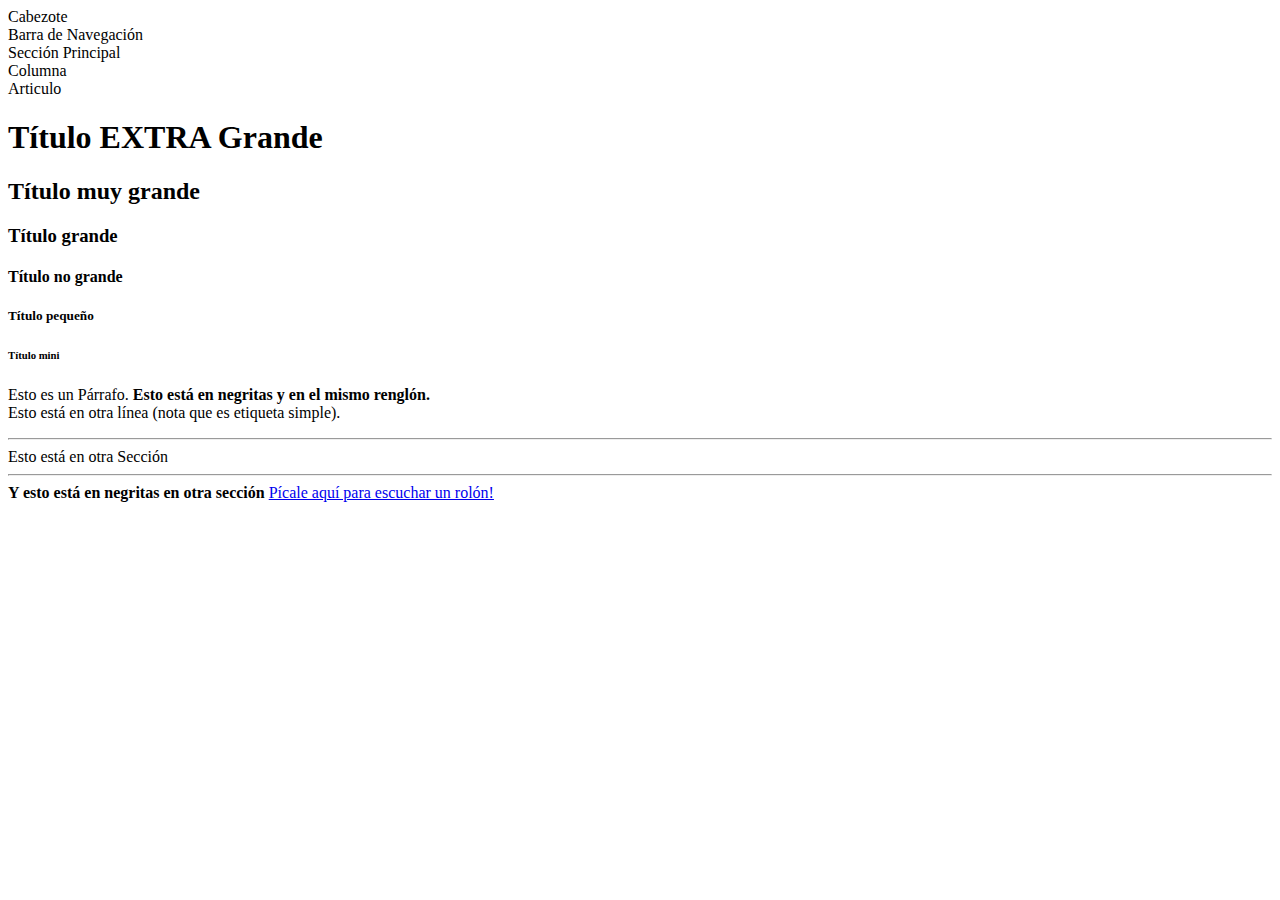
==== HTML5 y CSS3/Mis Archivos/03-Cuerpo.html @ 2fc2db44 "Added 03-Cuerpo.html" ====
<!DOCTYPE html>

<html>
    <head>

        <meta charset="utf-8">
        <meta name="author" content="Octavio">
        <meta name="description" content="Código Cuerpo">
        <meta name="keywords" content="cuerpo, html5, capacitacion, tutorial">

        <title>Estructura del Cuerpo</title>

        <link rel="icon" href="/home/octavio/Desktop/NXTIOT/Capacitacion/HTML5 y CSS3/Seccion 1/img/icono.png">

    </head>

    <body>
        <header>Cabezote</header>
        <!--Cabezote de la página-->
        <nav>Barra de Navegación</nav>
        <!--Barra de navegación de la página-->
        <section>Sección Principal</section>
        <!--Sección principal de la página-->
        <aside>Columna</aside>
        <!--Columna de la página-->
        <article>Articulo</article>
        <!--Artículo de la página-->
        <h1>Título EXTRA Grande</h1>
        <!--Título de la página
        Puede ser h1, h2, h3, h4, h5 o h6
        h1 es el más grande, h6 el más chico-->
        <h2>Título muy grande</h2>
        <h3>Título grande</h3>
        <h4>Título no grande</h4>
        <h5>Título pequeño</h15>
        <h6>Título mini</h6>

        <p>Esto es un Párrafo.
            <b>Esto está en negritas y en el mismo renglón.</b>
            <br>Esto está en otra línea (nota que es etiqueta simple).
            <hr>Esto está en otra Sección
            <hr><b>Y esto está en negritas en otra sección</b>
            <a href="https://www.youtube.com/watch?v=FTQbiNvZqaY">Pícale aquí para escuchar un rolón!</a>
        </p>
        <!--Párrafo de la página-->
    </body>
</html>
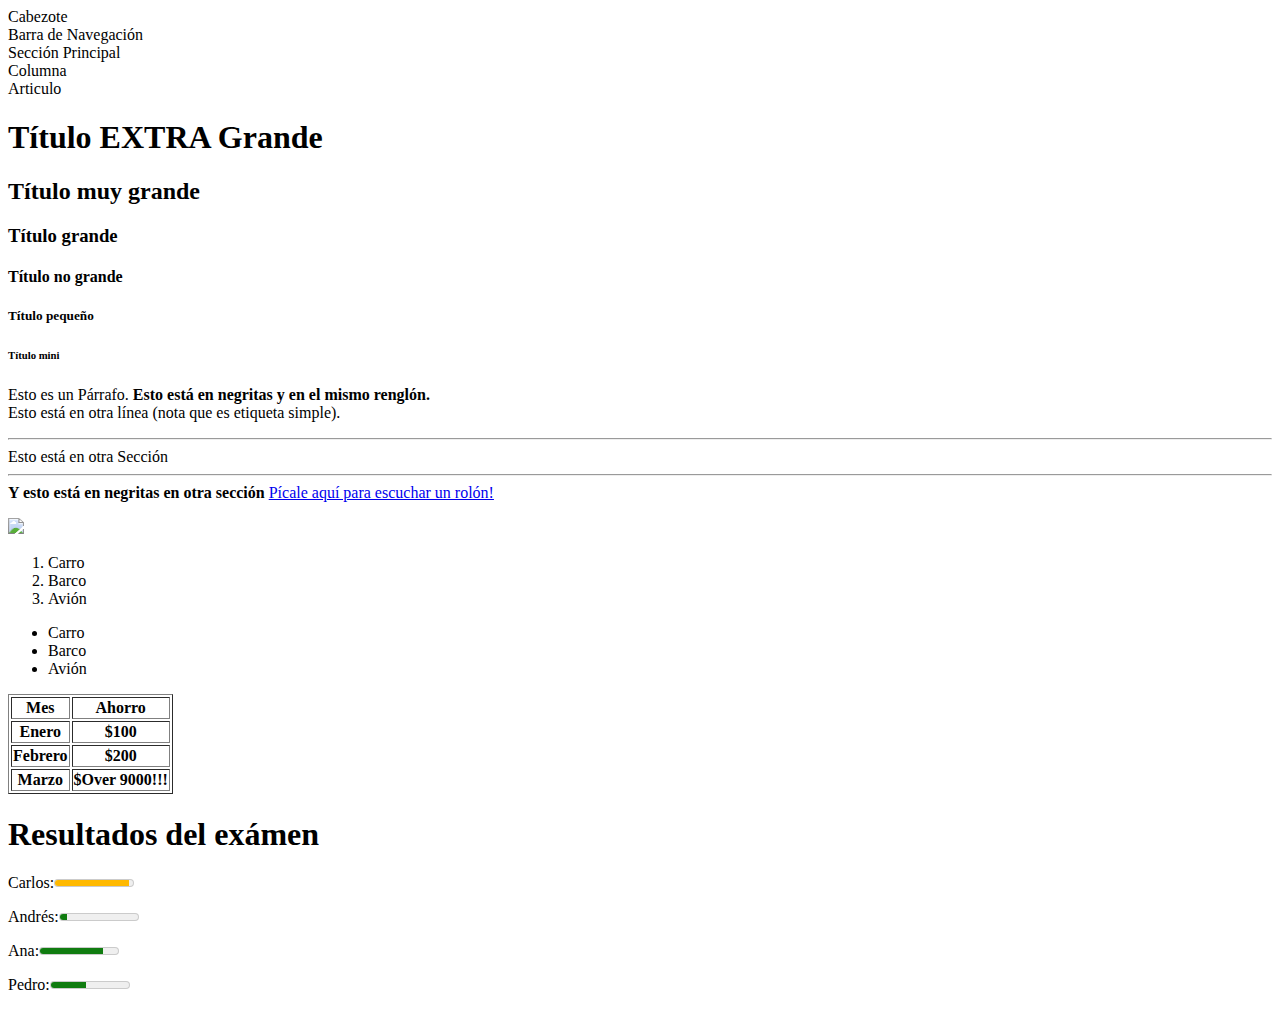
==== commit f0a1eb93: "added 03-Curepo.html" ====
--- a/HTML5 y CSS3/Mis Archivos/03-Cuerpo.html
+++ b/HTML5 y CSS3/Mis Archivos/03-Cuerpo.html
@@ -43,5 +43,51 @@
             <a href="https://www.youtube.com/watch?v=FTQbiNvZqaY">Pícale aquí para escuchar un rolón!</a>
         </p>
         <!--Párrafo de la página-->
+
+        <img src="/home/octavio/Desktop/NXTIOT/Capacitacion/HTML5 y CSS3/Seccion 1/img/imagen.jpg">
+        <!--agrega una imagen al sitio web-->
+        
+        <ol>
+            <li>Carro</li>
+            <li>Barco</li>
+            <li>Avión</li>
+        </ol>
+        
+        <!--Conjuto de listas (organized list)
+        Lista numérica-->
+        <ul>
+            <li>Carro</li>
+            <li>Barco</li>
+            <li>Avión</li>
+        </ul>
+        <!--Conjuto de listas (unorganized list)
+        Lista no numerada-->
+
+        <table border="1">
+            <tr>
+                <th>Mes</th>
+                <th>Ahorro</th>
+            </tr>
+            <tr>
+                <th>Enero</th>
+                <th>$100</th>
+            </tr>
+            <tr>
+                <th>Febrero</th>
+                <th>$200</th>
+            </tr>
+            <tr>
+                <th>Marzo</th>
+                <th>$Over 9000!!!</th>
+            </tr>
+        </table>
+        <!--Tabla con 4 renglones, 2 columnas y un borde-->
+
+        <h1>Resultados del exámen</h1>
+        <p>Carlos:<meter value="94" min="0" max="100" high="90"></meter></p>
+        <p>Andrés:<meter value="10" min="0" max="100" high="90"></meter></p>
+        <p>Ana:<meter value="80" min="0" max="100" high="90"></meter></p>
+        <p>Pedro:<meter value="45" min="0" max="100" high="90"></meter></p>
+        
     </body>
 </html>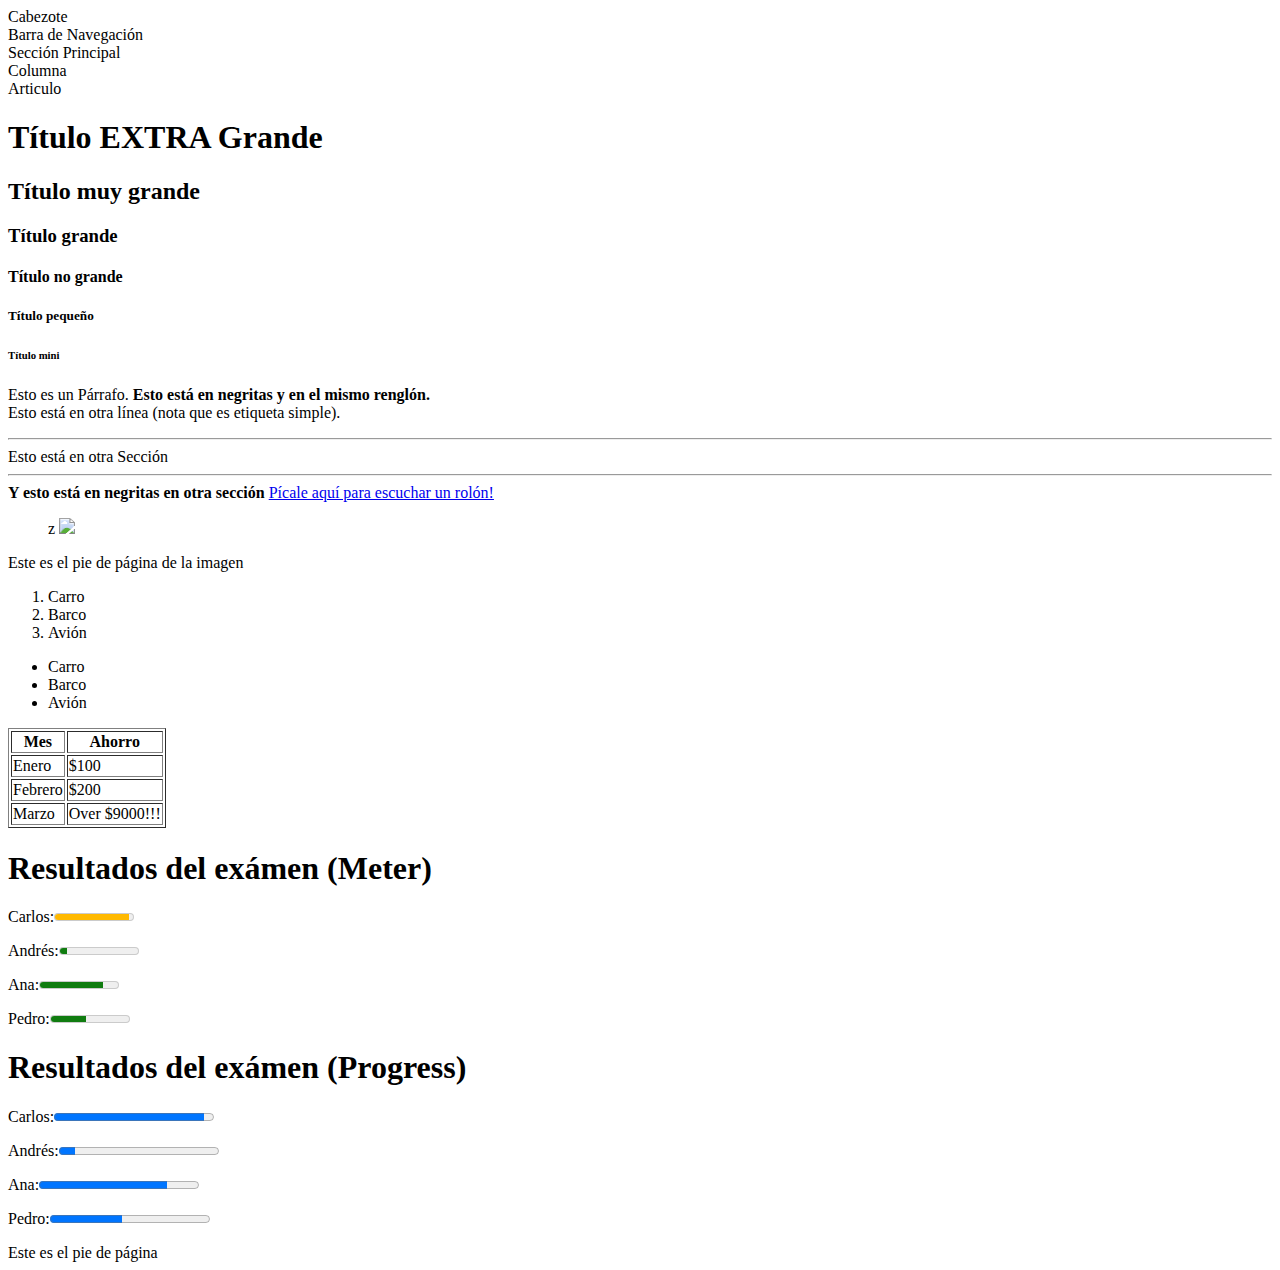
==== commit d8984f4f: "Extra tags for 03-Cuerpo.html" ====
--- a/HTML5 y CSS3/Mis Archivos/03-Cuerpo.html
+++ b/HTML5 y CSS3/Mis Archivos/03-Cuerpo.html
@@ -44,8 +44,12 @@
         </p>
         <!--Párrafo de la página-->
 
-        <img src="/home/octavio/Desktop/NXTIOT/Capacitacion/HTML5 y CSS3/Seccion 1/img/imagen.jpg">
-        <!--agrega una imagen al sitio web-->
+        <figure>
+       z     <img src="/home/octavio/Desktop/NXTIOT/Capacitacion/HTML5 y CSS3/Seccion 1/img/imagen.jpg">
+            <!--agrega una imagen al sitio web-->    
+        </figure>
+        <!--Etiqueta auxiliar para organizar imágenes-->
+        <figcaption>Este es el pie de página de la imagen</figcaption>
         
         <ol>
             <li>Carro</li>
@@ -64,30 +68,50 @@
         Lista no numerada-->
 
         <table border="1">
-            <tr>
-                <th>Mes</th>
-                <th>Ahorro</th>
-            </tr>
-            <tr>
-                <th>Enero</th>
-                <th>$100</th>
-            </tr>
-            <tr>
-                <th>Febrero</th>
-                <th>$200</th>
-            </tr>
-            <tr>
-                <th>Marzo</th>
-                <th>$Over 9000!!!</th>
-            </tr>
+
+            <thead>
+
+                <tr>
+                    <th>Mes</th>
+                    <th>Ahorro</th>
+                </tr>
+
+            </thead>
+
+            <tbody>
+                
+                <tr>
+                    <td>Enero</td>
+                    <td>$100</td>
+                </tr>
+                <tr>
+                    <td>Febrero</td>
+                    <td>$200</td>
+                </tr>
+                <tr>
+                    <td>Marzo</td>
+                    <td>Over $9000!!!</td>
+                </tr>
+
+            </tbody>
         </table>
         <!--Tabla con 4 renglones, 2 columnas y un borde-->
 
-        <h1>Resultados del exámen</h1>
+        <h1>Resultados del exámen (Meter)</h1>
         <p>Carlos:<meter value="94" min="0" max="100" high="90"></meter></p>
         <p>Andrés:<meter value="10" min="0" max="100" high="90"></meter></p>
         <p>Ana:<meter value="80" min="0" max="100" high="90"></meter></p>
         <p>Pedro:<meter value="45" min="0" max="100" high="90"></meter></p>
-        
+        <!--Muestra valores numéricos gráficamente-->
+
+        <h1>Resultados del exámen (Progress)</h1>
+        <p>Carlos:<progress value="94" min="0" max="100"></progress></p>
+        <p>Andrés:<progress value="10" min="0" max="100"></progress></p>
+        <p>Ana:<progress value="80" min="0" max="100"></progress></p>
+        <p>Pedro:<progress value="45" min="0" max="100"></progress></p>
+        <!--Muestra valores numéricos gráficamente-->
+
+        <footer>Este es el pie de página</footer>
+        <!--Con footer agregamos el pie de página.-->
     </body>
 </html>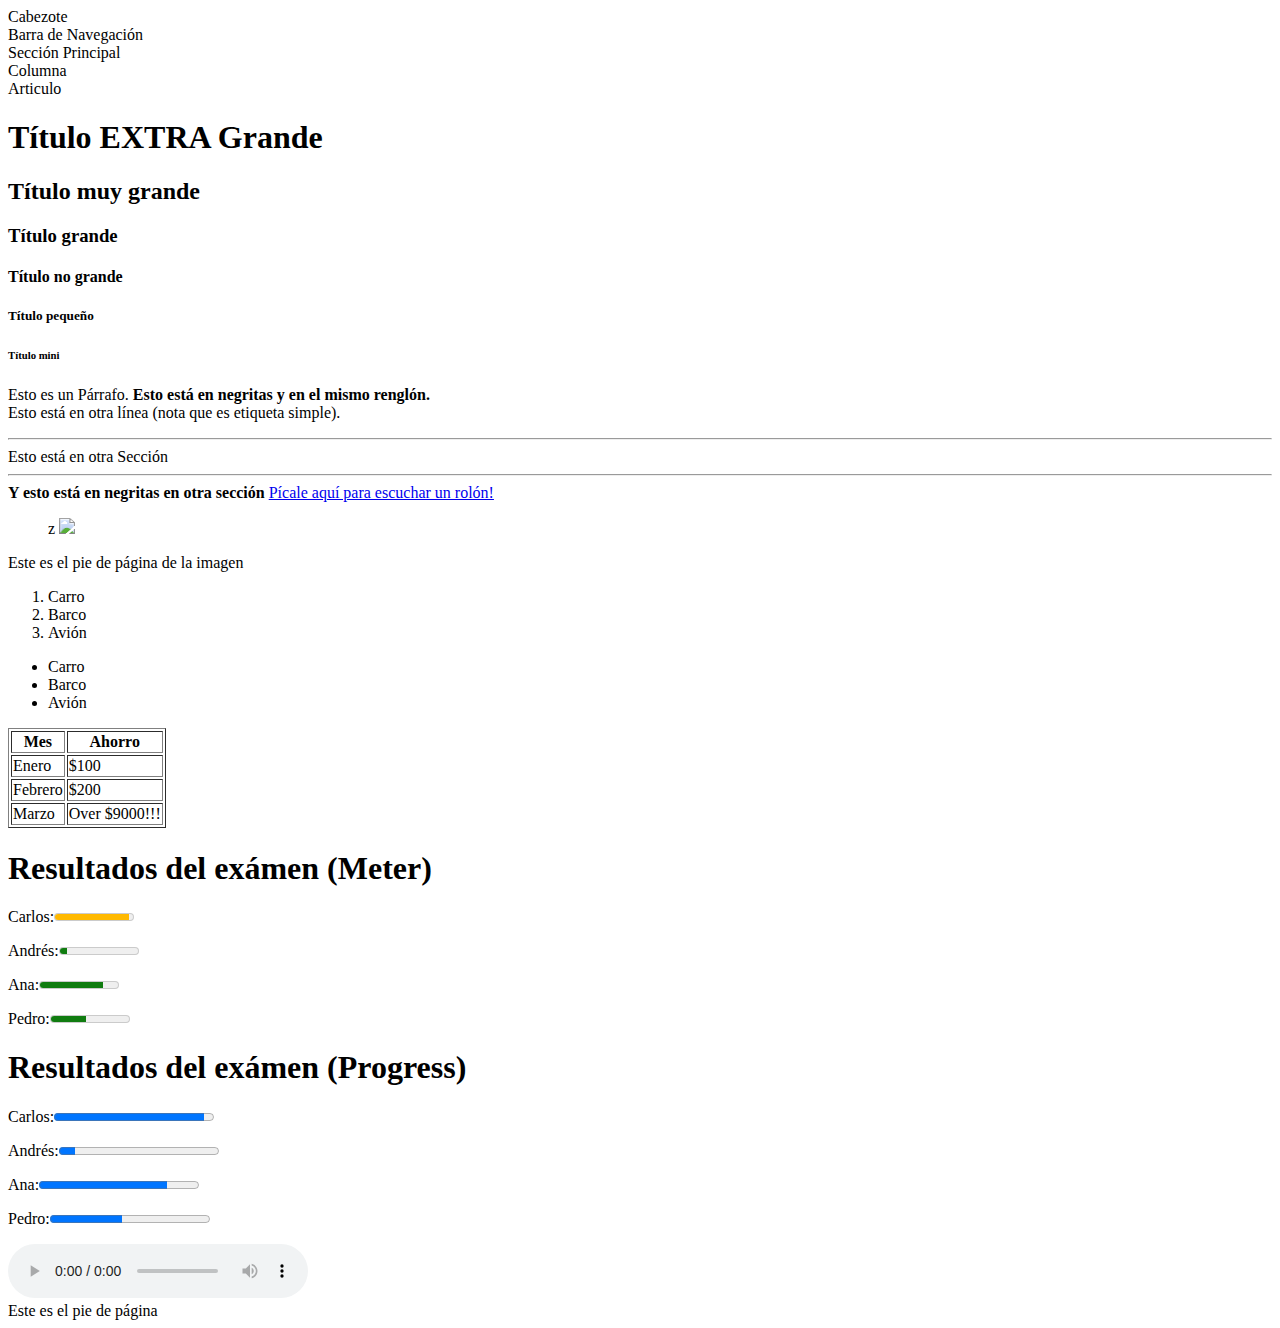
==== commit cc9c9dcc: "Audio file added and tagg iimplemented" ====
--- a/HTML5 y CSS3/Mis Archivos/03-Cuerpo.html
+++ b/HTML5 y CSS3/Mis Archivos/03-Cuerpo.html
@@ -111,6 +111,25 @@
         <p>Pedro:<progress value="45" min="0" max="100"></progress></p>
         <!--Muestra valores numéricos gráficamente-->
 
+        <audio autoplay controls loop preload="auto">
+
+            <!--Formatos comunes;
+            Ogg VORBIS .ogg (Ayuda con el ahorro de ancho de banda) (Firefox, Chrome y Opera)
+            MP3 .mp3 (Chrome, IE, IOS, Android)
+            WAV .wav No está comprimido, es muy pesado
+            ACC ..m4a m4b .m4p .mp4 .acc diseñado para ser sucesor del mp3
+            Los 3 más usados son .m4a. mp3 y .ogg-->
+
+            <source src="/home/octavio/Desktop/NXTIOT/Capacitacion/HTML5 y CSS3/Seccion 1/audio/audio.m4a">
+            <source src="/home/octavio/Desktop/NXTIOT/Capacitacion/HTML5 y CSS3/Seccion 1/audio/audio.mp3">
+            <source src="/home/octavio/Desktop/NXTIOT/Capacitacion/HTML5 y CSS3/Seccion 1/audio/audio.ogg">
+
+        </audio>
+        <!--En cuanto cargue la página se reproducirá (autoplay) el archivo "audio"
+        La página mostrará controles (controls) para dicho audio
+        En cuanto termine la reproducción volverá a comenzar (loop)
+        El archivo comenzará a cargarse desde que cargamos la página (preload="auto", puede ser metadata o none)-->
+
         <footer>Este es el pie de página</footer>
         <!--Con footer agregamos el pie de página.-->
     </body>
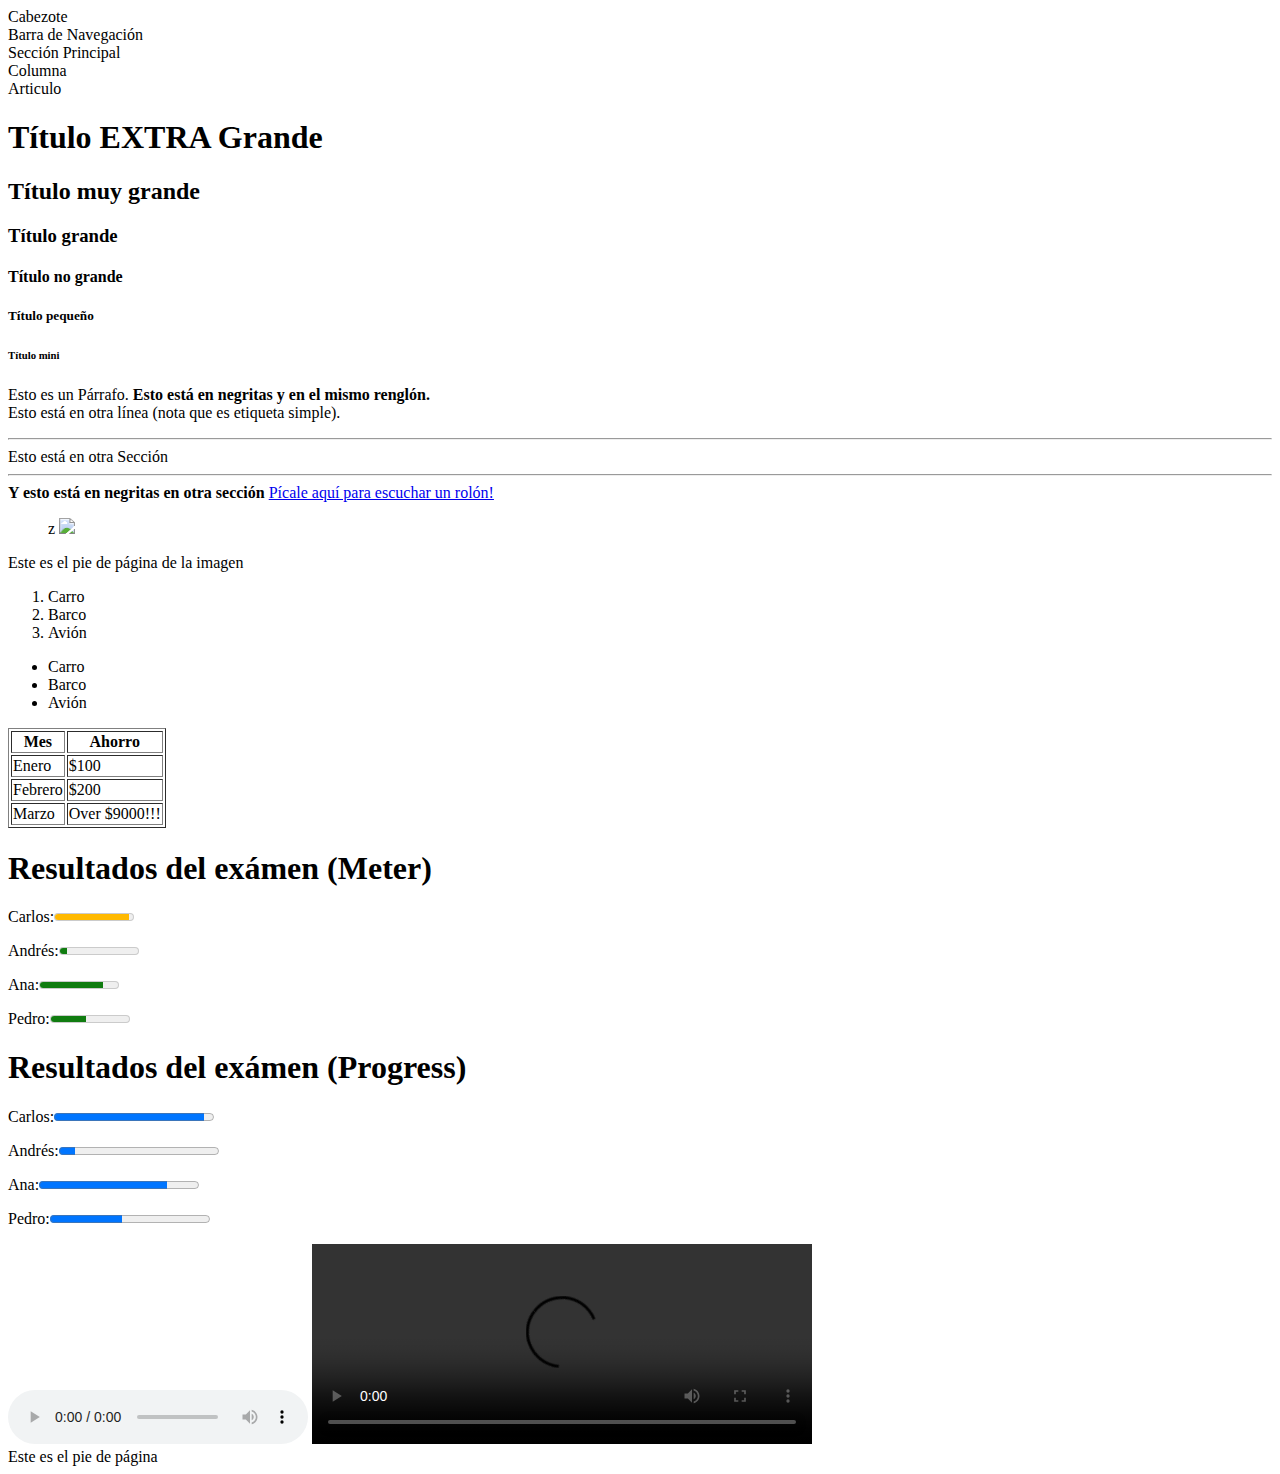
==== commit f0ff1b62: "Video tagg added" ====
--- a/HTML5 y CSS3/Mis Archivos/03-Cuerpo.html
+++ b/HTML5 y CSS3/Mis Archivos/03-Cuerpo.html
@@ -120,9 +120,9 @@
             ACC ..m4a m4b .m4p .mp4 .acc diseñado para ser sucesor del mp3
             Los 3 más usados son .m4a. mp3 y .ogg-->
 
-            <source src="/home/octavio/Desktop/NXTIOT/Capacitacion/HTML5 y CSS3/Seccion 1/audio/audio.m4a">
-            <source src="/home/octavio/Desktop/NXTIOT/Capacitacion/HTML5 y CSS3/Seccion 1/audio/audio.mp3">
-            <source src="/home/octavio/Desktop/NXTIOT/Capacitacion/HTML5 y CSS3/Seccion 1/audio/audio.ogg">
+            <source src="/home/octavio/Desktop/NXTIOT/Capacitacion/HTML5 y CSS3/Seccion 1/audio/audio.m4a" type="audio/m4a">
+            <source src="/home/octavio/Desktop/NXTIOT/Capacitacion/HTML5 y CSS3/Seccion 1/audio/audio.mp3" type="audio/mp3">
+            <source src="/home/octavio/Desktop/NXTIOT/Capacitacion/HTML5 y CSS3/Seccion 1/audio/audio.ogg" type="audio/ogg">
 
         </audio>
         <!--En cuanto cargue la página se reproducirá (autoplay) el archivo "audio"
@@ -130,6 +130,14 @@
         En cuanto termine la reproducción volverá a comenzar (loop)
         El archivo comenzará a cargarse desde que cargamos la página (preload="auto", puede ser metadata o none)-->
 
+        <video autoplay loop controls preload="auto" width="500" height="200">
+
+            <!--Formatos comunes .ogg .ogv .webm .mp4-->
+            <source src="/home/octavio/Desktop/NXTIOT/Capacitacion/HTML5 y CSS3/Seccion 1/video/video.mp4" type="video/mp4">
+            <source src="/home/octavio/Desktop/NXTIOT/Capacitacion/HTML5 y CSS3/Seccion 1/video/video.ogv" type="video/ogg">
+            <source src="/home/octavio/Desktop/NXTIOT/Capacitacion/HTML5 y CSS3/Seccion 1/video/video.webm" type="video/webm">
+
+        </video>
         <footer>Este es el pie de página</footer>
         <!--Con footer agregamos el pie de página.-->
     </body>
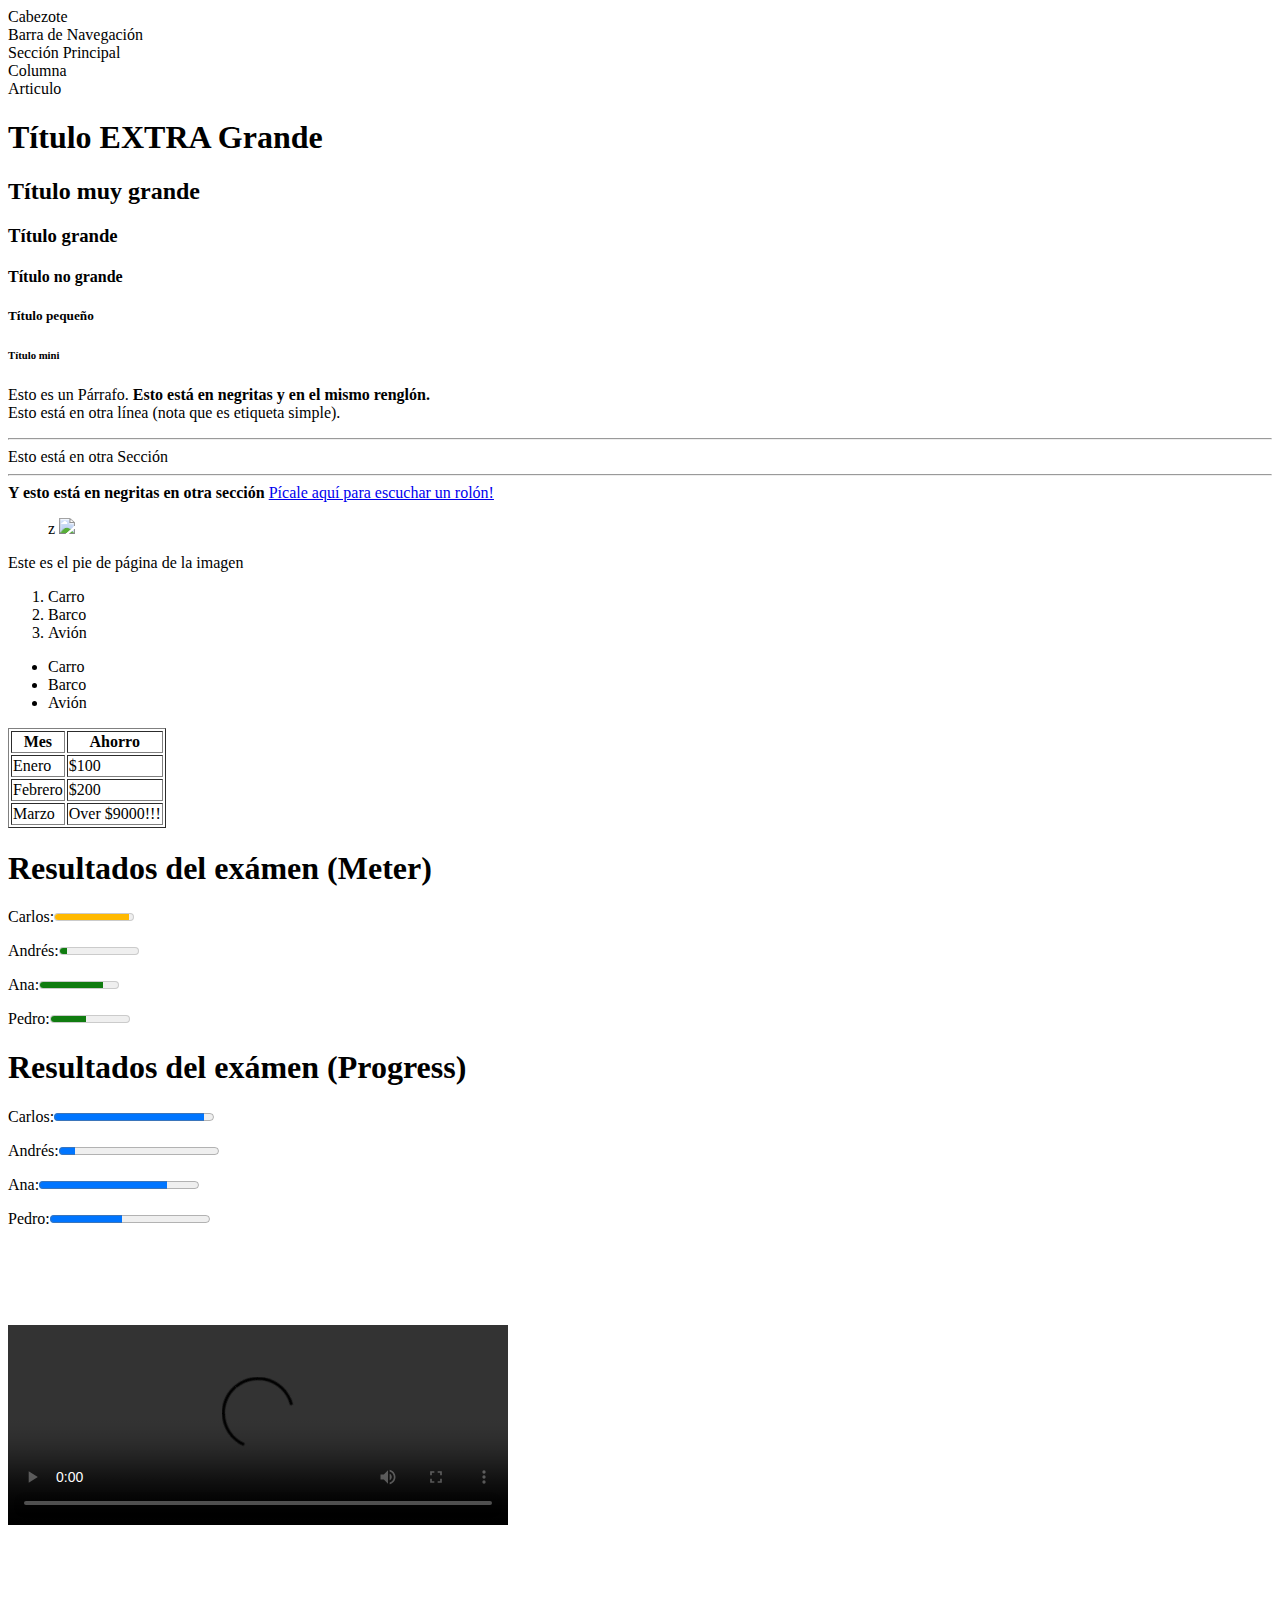
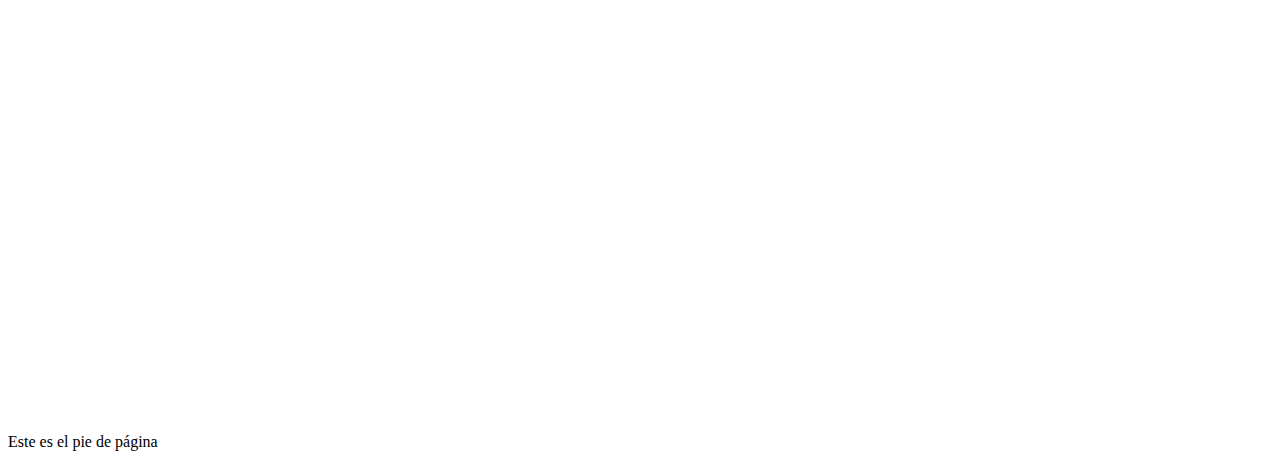
==== commit f5a2ca45: "Added embeded YouTube video, map and web page" ====
--- a/HTML5 y CSS3/Mis Archivos/03-Cuerpo.html
+++ b/HTML5 y CSS3/Mis Archivos/03-Cuerpo.html
@@ -111,7 +111,7 @@
         <p>Pedro:<progress value="45" min="0" max="100"></progress></p>
         <!--Muestra valores numéricos gráficamente-->
 
-        <audio autoplay controls loop preload="auto">
+        <audio <!--autoplay--> controls loop preload="auto">
 
             <!--Formatos comunes;
             Ogg VORBIS .ogg (Ayuda con el ahorro de ancho de banda) (Firefox, Chrome y Opera)
@@ -130,15 +130,20 @@
         En cuanto termine la reproducción volverá a comenzar (loop)
         El archivo comenzará a cargarse desde que cargamos la página (preload="auto", puede ser metadata o none)-->
 
-        <video autoplay loop controls preload="auto" width="500" height="200">
+        <video loop controls preload="auto" width="500" height="200">
 
-            <!--Formatos comunes .ogg .ogv .webm .mp4-->
+            <!--Formatos comunes .ogv .webm .mp4-->
             <source src="/home/octavio/Desktop/NXTIOT/Capacitacion/HTML5 y CSS3/Seccion 1/video/video.mp4" type="video/mp4">
-            <source src="/home/octavio/Desktop/NXTIOT/Capacitacion/HTML5 y CSS3/Seccion 1/video/video.ogv" type="video/ogg">
+            <source src="/home/octavio/Desktop/NXTIOT/Capacitacion/HTML5 y CSS3/Seccion 1/video/video.ogv" type="video/ogv">
             <source src="/home/octavio/Desktop/NXTIOT/Capacitacion/HTML5 y CSS3/Seccion 1/video/video.webm" type="video/webm">
+            
+        </video>
 
-        </video>
+        <iframe width="500" height="281" src="https://www.youtube.com/embed/ogGAbjpgDYY" frameborder="0" allowfullscreen></iframe>
+        <iframe src="https://www.google.com/maps/embed?pb=!1m18!1m12!1m3!1d15061.004670445976!2d-99.10298230031945!3d19.314904391217752!2m3!1f0!2f0!3f0!3m2!1i1024!2i768!4f13.1!3m3!1m2!1s0x85ce02224a4af2f5%3A0xfdb24d8e763a6e61!2sSiracusa%20129%2C%20Lomas%20Estrella%202da%20Secc%2C%20Iztapalapa%2C%2009890%20Ciudad%20de%20M%C3%A9xico%2C%20CDMX!5e0!3m2!1ses-419!2smx!4v1594667929121!5m2!1ses-419!2smx" width="600" height="450" frameborder="0"></iframe>
+        <iframe src="https://www.elcolombiano.com/" width="500" height="500" scrolling="auto" frameborder="0" AllowTransparency="true"></iframe>
         <footer>Este es el pie de página</footer>
         <!--Con footer agregamos el pie de página.-->
+
     </body>
 </html>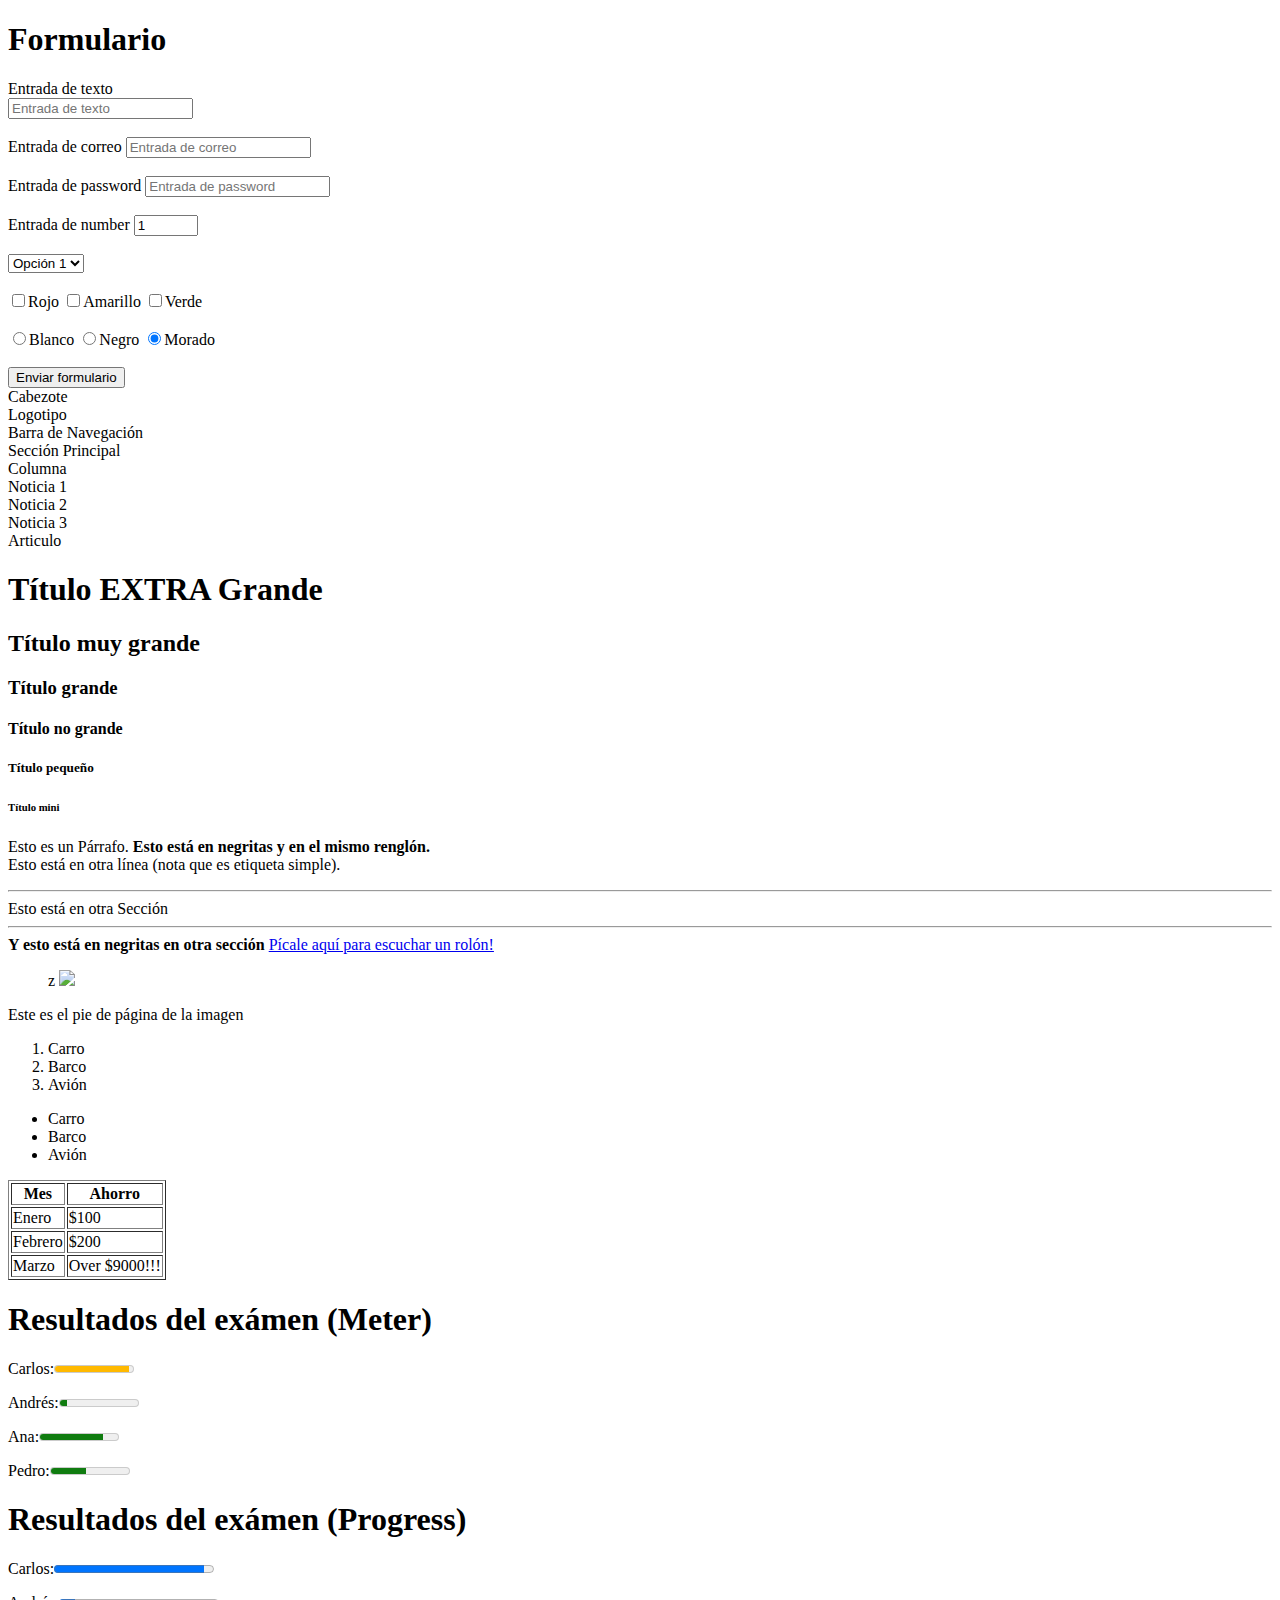
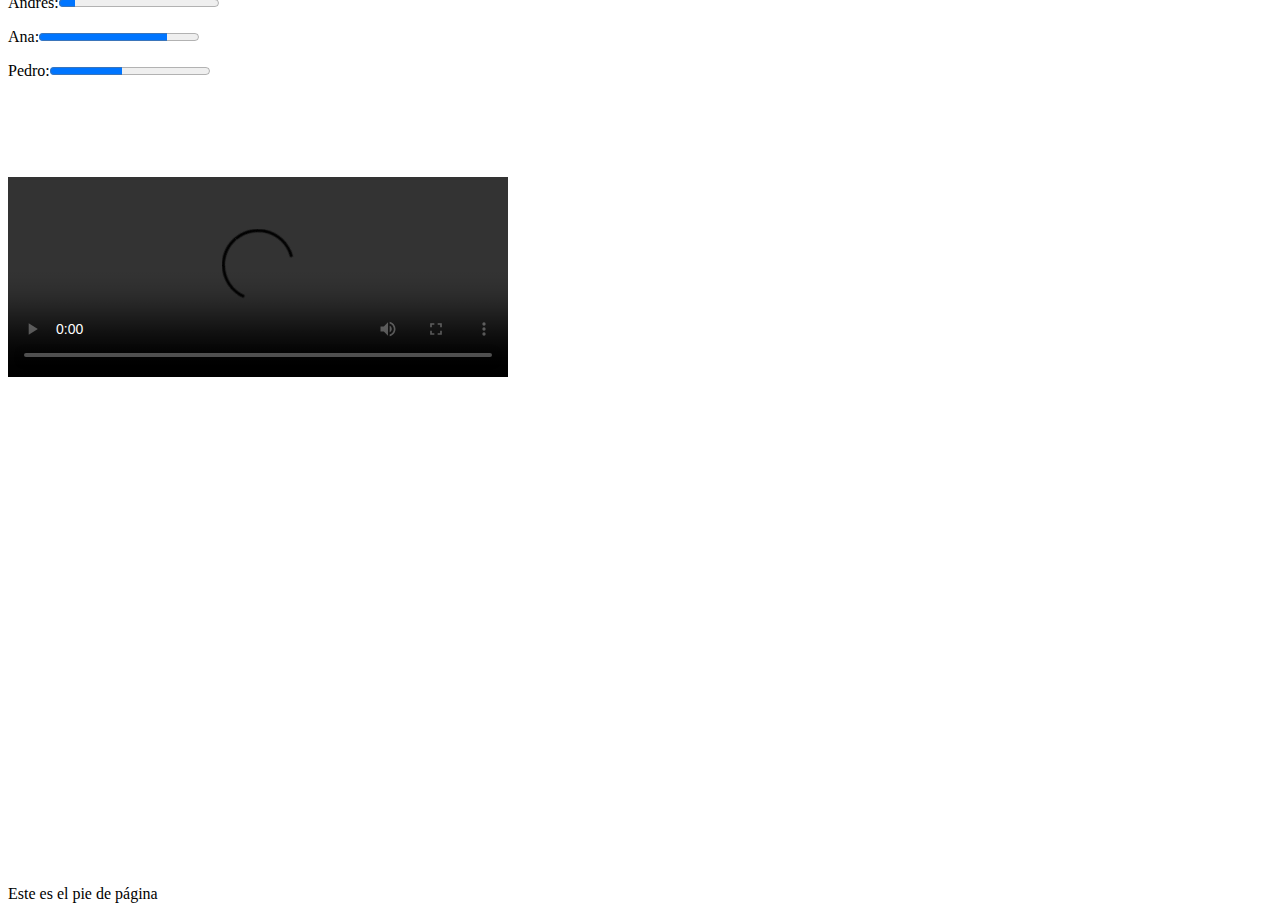
==== commit bd434fa6: "added div tags and form tags" ====
--- a/HTML5 y CSS3/Mis Archivos/03-Cuerpo.html
+++ b/HTML5 y CSS3/Mis Archivos/03-Cuerpo.html
@@ -15,13 +15,74 @@
     </head>
 
     <body>
-        <header>Cabezote</header>
+
+        <centered><h1>Formulario</h1></centered>
+        
+        <label for="texto">Entrada de texto</label>
+        <form><input id="texto" type="text" placeholder="Entrada de texto" value="">
+
+            <br>
+            <br>
+
+            <label for="correo">Entrada de correo</label>
+            <input id="correo" type="email" placeholder="Entrada de correo" value="" required>
+
+            <br>
+            <br>
+
+            <label for="password">Entrada de password</label>
+            <input id="password" type="password" placeholder="Entrada de password" value="">
+            
+            <br>
+            <br>
+
+            <label for="number">Entrada de number</label>
+            <input id="number" type="number" value="1" min="0" max="100" placeholder="Entrada de number">
+
+            <br>
+            <br>
+
+            <select>
+                <option>Opción 1</option>
+                <option>Opción 2</option>
+                <option>Opción 3</option>
+            </select>
+            
+            <br>
+            <br>
+
+            <input type="checkbox"  id="rojo"><label for="rojo#">Rojo</label>
+            <input type="checkbox"  id="amarillo"><label for="amarillo#">Amarillo</label>
+            <input type="checkbox"  id="verde"><label for="verde#">Verde</label>
+            
+            <br>
+            <br>
+
+            <input type="radio"  id="blanco" name="colorselect"><label for="blanco#">Blanco</label>
+            <input type="radio"  id="negro"  name="colorselect"><label for="negro#">Negro</label>
+            <input type="radio"  id="morado" name="colorselect" checked><label for="morado#">Morado</label>
+
+            <br>
+            <br>
+
+            <input type="submit" value="Enviar formulario">
+        </form>
+        <header>Cabezote
+            <div id="logotipo">Logotipo</div>
+            <!--div me divide una caja en seeciones a las que posteriormenete les puedo dar estilo individual con ayuda de id o grupal con ayuda de class-->
+        </header>
         <!--Cabezote de la página-->
         <nav>Barra de Navegación</nav>
         <!--Barra de navegación de la página-->
         <section>Sección Principal</section>
         <!--Sección principal de la página-->
-        <aside>Columna</aside>
+        <aside>Columna
+
+            <div class="noticias">Noticia 1</div>
+            <div class="noticias">Noticia 2</div>
+            <div class="noticias">Noticia 3</div>
+
+        </aside>
         <!--Columna de la página-->
         <article>Articulo</article>
         <!--Artículo de la página-->
@@ -142,6 +203,8 @@
         <iframe width="500" height="281" src="https://www.youtube.com/embed/ogGAbjpgDYY" frameborder="0" allowfullscreen></iframe>
         <iframe src="https://www.google.com/maps/embed?pb=!1m18!1m12!1m3!1d15061.004670445976!2d-99.10298230031945!3d19.314904391217752!2m3!1f0!2f0!3f0!3m2!1i1024!2i768!4f13.1!3m3!1m2!1s0x85ce02224a4af2f5%3A0xfdb24d8e763a6e61!2sSiracusa%20129%2C%20Lomas%20Estrella%202da%20Secc%2C%20Iztapalapa%2C%2009890%20Ciudad%20de%20M%C3%A9xico%2C%20CDMX!5e0!3m2!1ses-419!2smx!4v1594667929121!5m2!1ses-419!2smx" width="600" height="450" frameborder="0"></iframe>
         <iframe src="https://www.elcolombiano.com/" width="500" height="500" scrolling="auto" frameborder="0" AllowTransparency="true"></iframe>
+        <!--En escencia, la etiqueta compuesta iframe nos permite embeber contenido de otras páginas html-->
+
         <footer>Este es el pie de página</footer>
         <!--Con footer agregamos el pie de página.-->
 
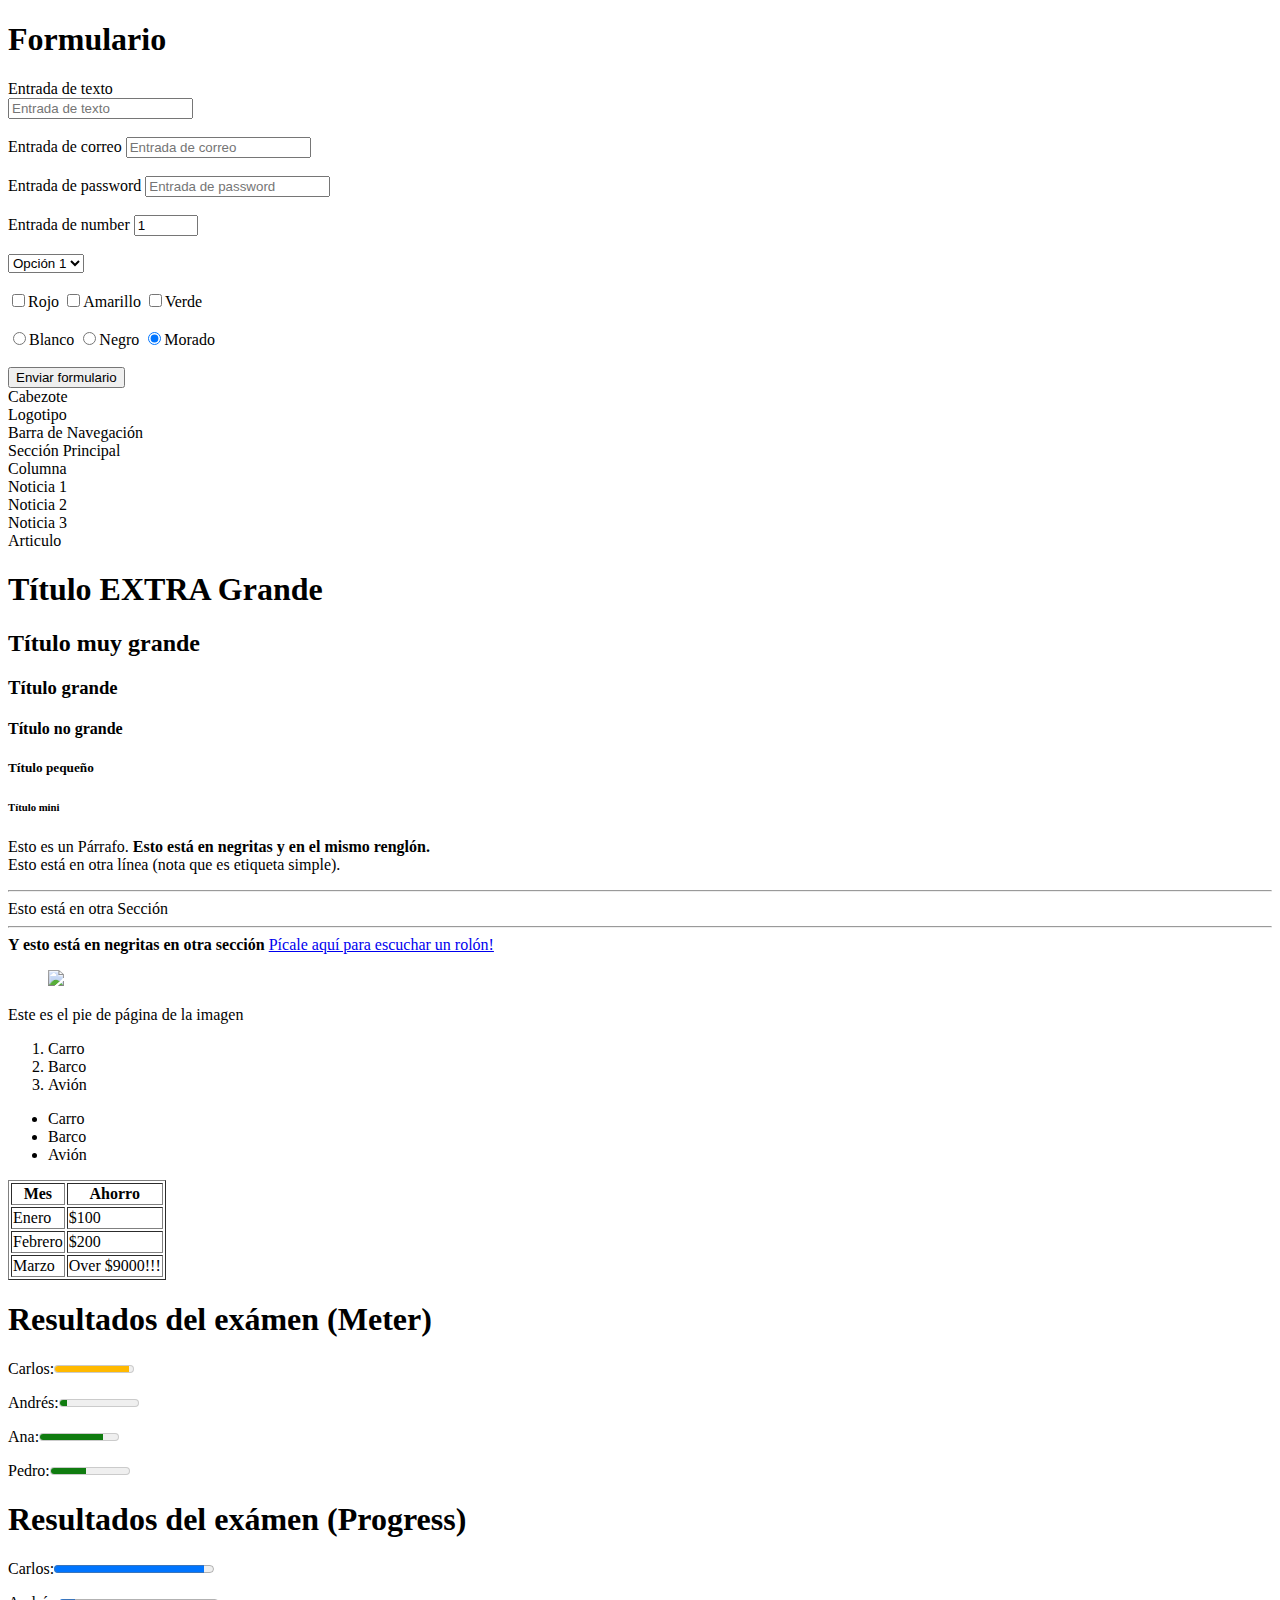
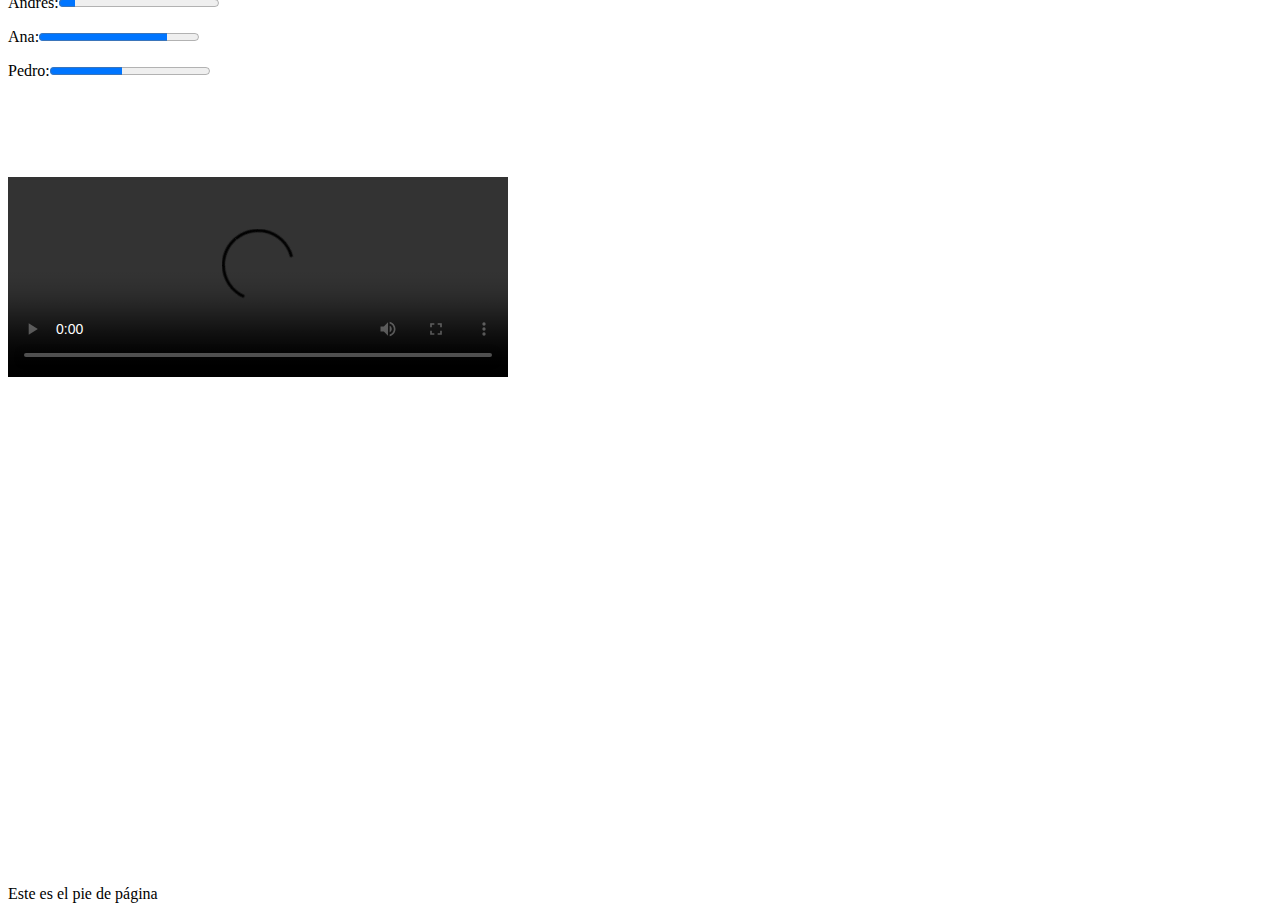
==== commit c3e1d575: "Add PropiedadesColor, Mod Cuerpo, PropiedadesForma" ====
--- a/HTML5 y CSS3/Mis Archivos/03-Cuerpo.html
+++ b/HTML5 y CSS3/Mis Archivos/03-Cuerpo.html
@@ -106,7 +106,7 @@
         <!--Párrafo de la página-->
 
         <figure>
-       z     <img src="/home/octavio/Desktop/NXTIOT/Capacitacion/HTML5 y CSS3/Seccion 1/img/imagen.jpg">
+            <img src="/home/octavio/Desktop/NXTIOT/Capacitacion/HTML5 y CSS3/Seccion 1/img/imagen.jpg">
             <!--agrega una imagen al sitio web-->    
         </figure>
         <!--Etiqueta auxiliar para organizar imágenes-->
